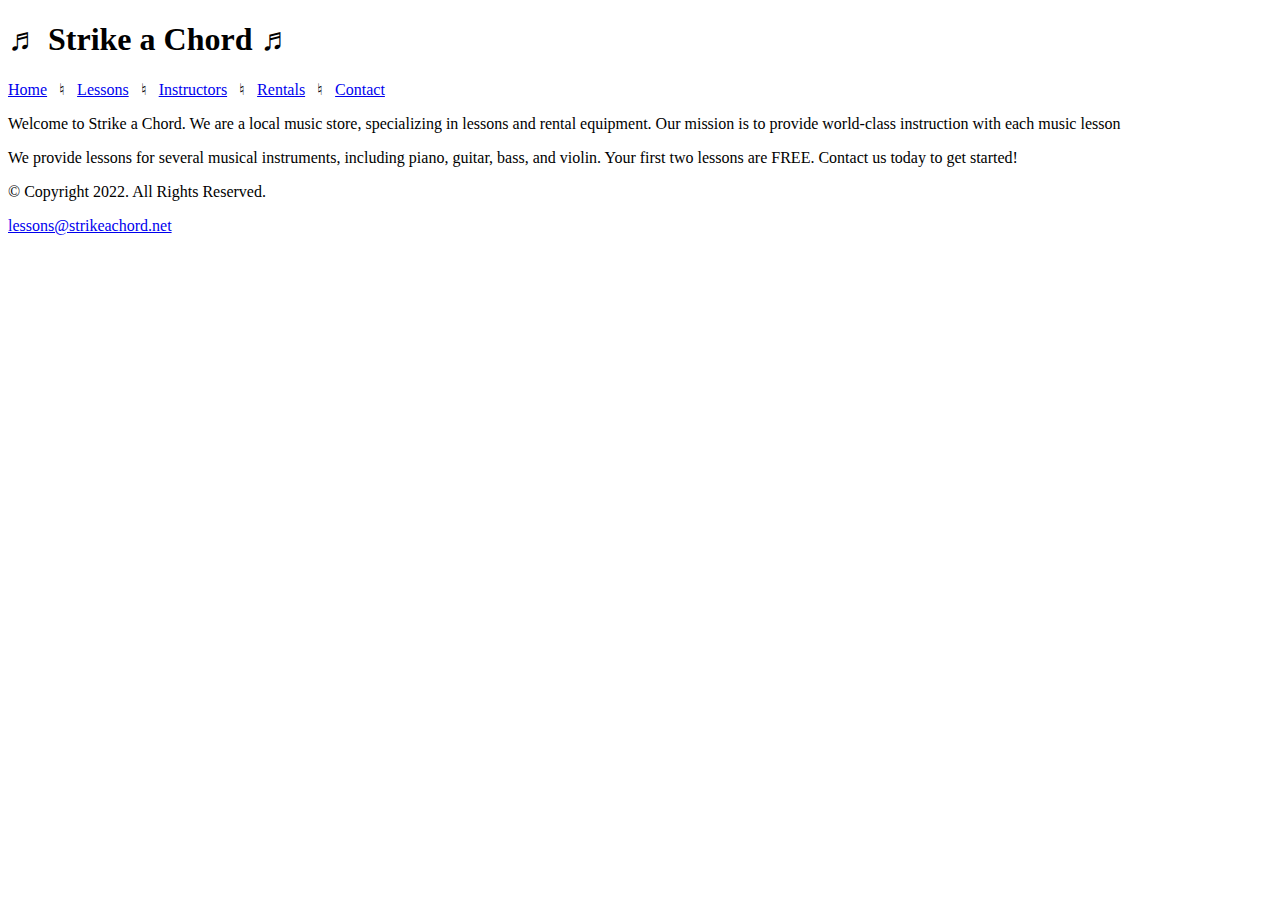
==== index.html @ 0b1c1e7f "Add files via upload" ====
<!doctype html>
<!--
	Student Name: Randy Rusch
	File Name: index.html
	Date: 10/22/2022
-->

<html lang="en">

<head>

	<meta charset="UTF-8">
	<title>Home Page</title>
	
</head>
<body>
	<header>
	
		<h1>&#9836; Strike a Chord &#9836;</h1>
		
	</header>
	
	<nav>
	
		<p><a href="index.html">Home</a> &nbsp; &#9838; &nbsp;
		<a href="lessons.html">Lessons</a> &nbsp; &#9838; &nbsp;
		<a href="instructors.html">Instructors</a> &nbsp; &#9838; &nbsp;
		<a href="rentals.html">Rentals</a> &nbsp; &#9838; &nbsp;
		<a href="contact.html">Contact</a></p>
		
	</nav>
	<!--
		Use the main area to add the main content to the webpage
	-->
	
	<main>
	
		<div id="intro">
		
			<p>Welcome to Strike a Chord. We are a local music store, specializing in lessons and rental equipment. Our mission is to provide world-class instruction with each music lesson</p>
			
			<p>We provide lessons for several musical instruments, including piano, guitar, bass, and violin. Your first two lessons are FREE. Contact us today to get started!</p>
			
		</div>
		
	</main>
	
	<footer>
	
		<p>&copy; Copyright 2022. All Rights Reserved.</p>
		<p><a href="mailto:lessons@strikeachord.net">lessons@strikeachord.net</a></p>
	
	</footer>
	

	
</body>
</html>
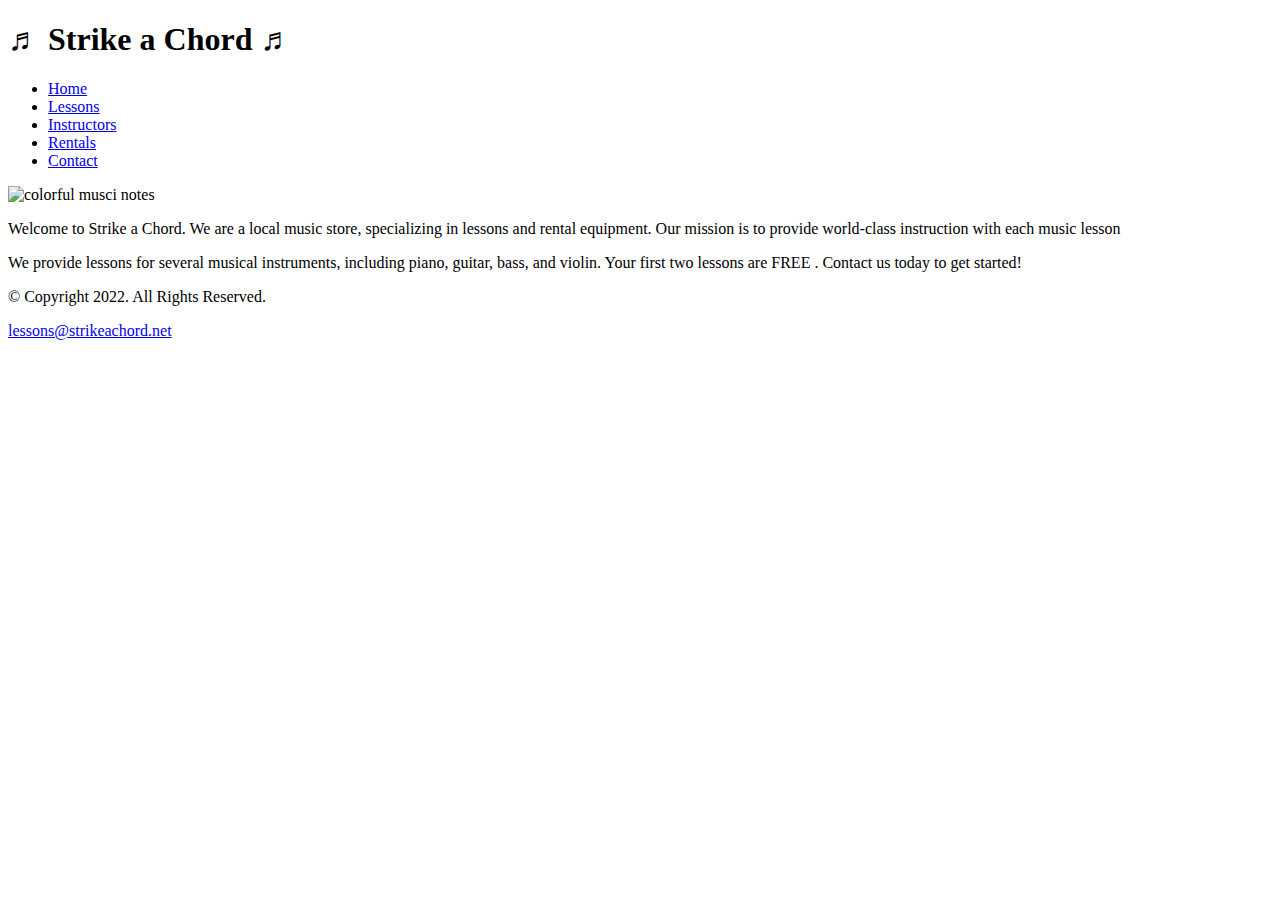
==== commit 864577cb: "upload pages with week 4 updates" ====
--- a/index.html
+++ b/index.html
@@ -11,24 +11,33 @@
 
 	<meta charset="UTF-8">
 	<title>Home Page</title>
+	<link rel="stylesheet" href="css/styles.css">
+	<meta name="viewport" content="width-device-width, initial-scale=1.0">
+	<link href="https://fonts.googleapis.com/css2?family=DM+Serif+Display:ital@1&family=Roboto&display=swap" rel="stylesheet">
 	
 </head>
 <body>
 	<header>
 	
-		<h1>&#9836; Strike a Chord &#9836;</h1>
+		<h1><span class="tab-desk"> &#9836;</span> Strike a Chord <span class="tab-desk">&#9836;</span></h1>
 		
 	</header>
 	
 	<nav>
+		<ul>
+			<li><a href="index.html">Home</a></li>
+			<li><a href="lessons.html">Lessons</a></li>
+			<li><a href="instructors.html">Instructors</a></li>
+			<li><a href="rentals.html">Rentals</a></li>
+			<li><a href="contact.html">Contact</a></li>
+		</ul>
+	</nav>
 	
-		<p><a href="index.html">Home</a> &nbsp; &#9838; &nbsp;
-		<a href="lessons.html">Lessons</a> &nbsp; &#9838; &nbsp;
-		<a href="instructors.html">Instructors</a> &nbsp; &#9838; &nbsp;
-		<a href="rentals.html">Rentals</a> &nbsp; &#9838; &nbsp;
-		<a href="contact.html">Contact</a></p>
-		
-	</nav>
+	<!--Hero Image-->
+	<div id="hero" class="tab-desk">
+		<img src="images/music-notes.png" alt="colorful musci notes">
+	</div>
+	
 	<!--
 		Use the main area to add the main content to the webpage
 	-->
@@ -39,7 +48,7 @@
 		
 			<p>Welcome to Strike a Chord. We are a local music store, specializing in lessons and rental equipment. Our mission is to provide world-class instruction with each music lesson</p>
 			
-			<p>We provide lessons for several musical instruments, including piano, guitar, bass, and violin. Your first two lessons are FREE. Contact us today to get started!</p>
+			<p>We provide lessons for several musical instruments, including piano, guitar, bass, and violin. Your first two lessons are <span class="action">FREE</span> . Contact us today to get started!</p>
 			
 		</div>
 		
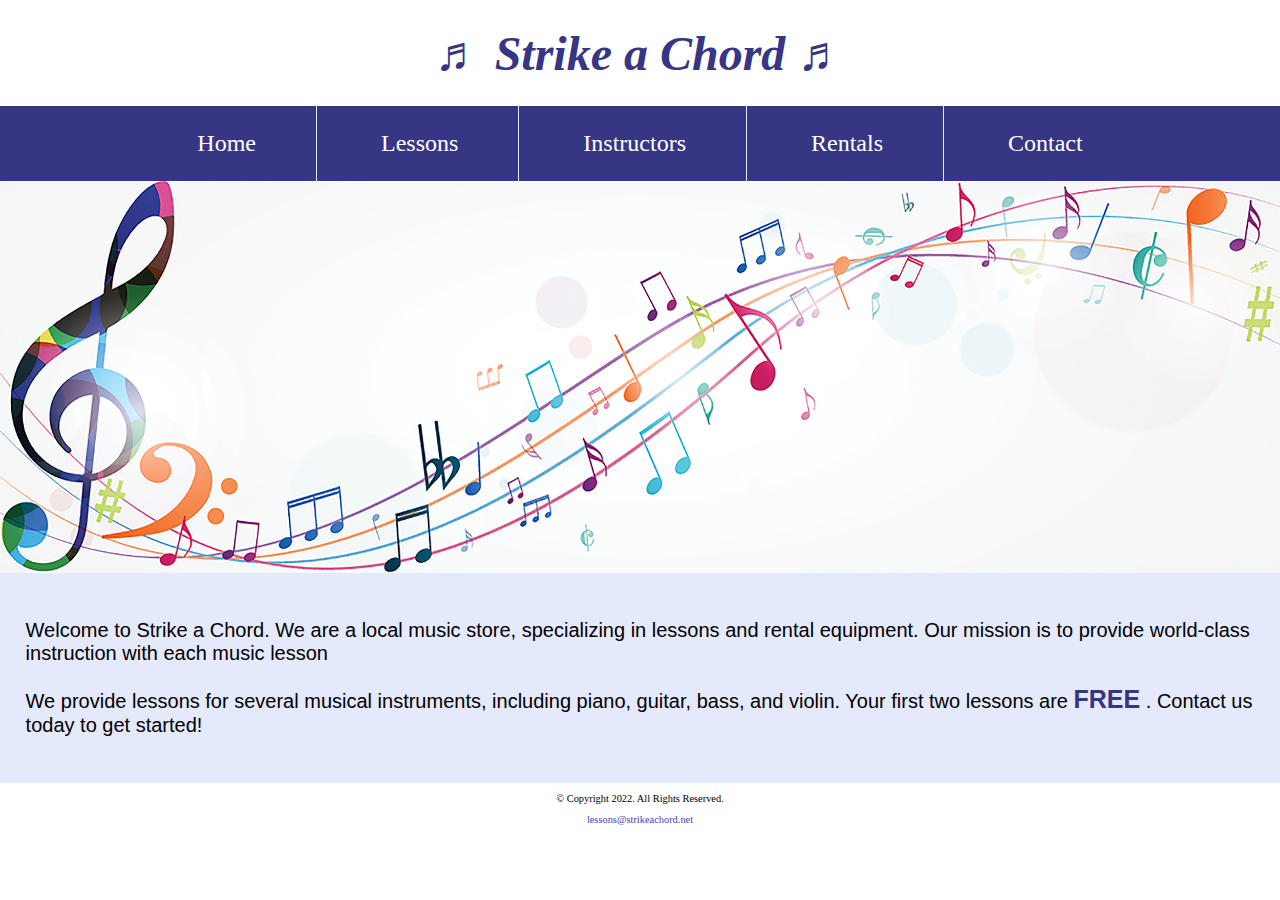
==== commit ed328fc8: "week 5 update" ====
--- a/index.html
+++ b/index.html
@@ -14,6 +14,10 @@
 	<link rel="stylesheet" href="css/styles.css">
 	<meta name="viewport" content="width-device-width, initial-scale=1.0">
 	<link href="https://fonts.googleapis.com/css2?family=DM+Serif+Display:ital@1&family=Roboto&display=swap" rel="stylesheet">
+	<link rel="shortcut icon" href="images/favicon.ico">
+	<link rel="icon" type="image/png" sizes="32x32" href="images/favicon-32.png">
+	<link rel="apple-touch-icon" sizes="180x180" href="images/apple-touch-icon.png">
+	<link rel="icon" sizes="192x192" href="images/android-chrome-192.png">
 	
 </head>
 <body>
--- a/css/styles.css
+++ b/css/styles.css
@@ -0,0 +1,280 @@
+/*
+Student Name: Randy Rusch
+Current Date: 10/30/2022
+File Name: styles.css
+*/
+
+/* CSS Reset */
+body, header, nav, main, footer, img, h1, ul, section, aside, figure, figcaption {
+	margin: 0;
+	padding: 0;
+	border: 0;
+}
+
+/* Style rule for images */
+img {
+	max-width: 100%;
+	display: block;
+}
+
+/* Style rule for box sizing applies to all elements */
+* {
+box-sizing: border-box;
+}
+
+/* Style rules for mobile viewport */
+aside {
+	text-align: center;
+	font-size: 1.5em;
+	font-weight: bold;
+	color: #373684;
+	text-shadow: 3px 3px 10px #8280cd;
+}
+
+figure {
+	position: relative;
+	max-width: 275px;
+	margin: 2% auto;
+	border: 8px solid #373684;
+}
+
+figcaption {
+	position: absolute;
+	bottom: 0;
+	background: rgba(55,54,132,0.7);
+	color: #fff;
+	width: 100%;
+	padding: 5% 0;
+	text-align: center;
+	font-family: Verdana, Arial, sans-serif;
+	font-size: 1.5em;
+	font-weight: bold;
+}
+
+/* Hide tab-desk class */
+.tab-desk {
+	display: none;
+}
+
+/* Style rules for header content */
+header {
+	text-align: center;
+	font-size: 1.5em;
+	color: #373684;
+}
+
+header h1 {
+	font-style: italic;
+}
+
+/* Style rules for navigation area */
+nav {
+	background-color: #373684;
+}
+
+nav ul {
+	list-style-type: none;
+	text-align: center;
+}
+
+nav li {
+	display: block;
+	font-size: 2em;
+	border-top: 1px solid #e5e9fc;
+}
+
+nav li a {
+	display: block;
+	color: #fff;
+	text-align: center;
+	padding: 0.5em 1em;
+	text-decoration: none;
+}
+
+/* Style rules for main content */
+main {
+	padding: 2%;
+	background-color: #e5e9fc;
+	overflow: auto;
+	font-family: Verdana, Arial, sans-serif;
+}
+
+main p {
+	font-size: 1.25em;
+}
+
+.action {
+	font-size: 1.25em;
+	color: #373684;
+	font-weight: bold;
+}
+
+#piano, #guitar, #violin {
+	margin:  0 2%;
+}
+
+#info {
+	clear: left;
+	background-color: #c0caf7;
+	padding: 1%  2%;
+}
+
+#info ul {
+	margin-left: 10%;
+}
+
+.round {
+	border-radius: 8px;
+}
+
+#contact {
+	text-align: center;
+}
+
+.tel-link {
+	background-color: #373684;
+	padding: 2%;
+	margin: 0 auto;
+	width: 80%;
+	text-align: center;
+	border-radius: 5px;
+}
+
+.tel-link a {
+	color: #fff;
+	text-decoration: none;
+	font-size: 1.5em;
+	display: block;
+}
+
+#contact .email-link {
+	color: #4645a8;
+	text-decoration: none;
+	font-weight: bold;
+}
+
+.map {
+	border: 5px solid #373684;
+	width: 95%;
+	height: 50%;
+}
+
+/* Style rules for footer content */
+footer {
+	text-align: center;
+	font-size: 0.65em;
+	clear: left;
+}
+
+footer a {
+	color: #4645a8;
+	text-decoration: none;
+}
+
+/* Media query for tablet vieport */
+@media screen and (min-width: 550px), print {
+	
+	/* Tablet viewport: show tab-desk class, hide mobile class */
+	.tab-desk {
+		display: block;
+	}
+	
+	.mobile {
+		display: none;
+	}
+	
+	/* Tablet viewport: style rule for header content */
+	span.tab-desk {
+		display: inline;
+	}
+	
+	/* Tablet viewport: style rules for nav area */
+	nav li {
+		border-top: none;
+		display: inline-block;
+		font-size: 1.5em;
+		border-right: 1px solid #e5e9fc;
+	}
+	
+	nav li:last-child {
+		border-right: none;
+	}
+	
+	nav li {
+		padding: 0.25em 0.5em;
+	}
+	
+	/* Tablet viewport: style rule for map */
+	.map {
+		width: 500px;
+		height: 450px;
+	}
+	
+	.grid {
+		display: grid;
+		grid-template-columns: auto auto;
+		grid-gap: 20px;
+	}
+	
+	aside {
+		grid-column: 1 / span 2;
+	}
+	
+}
+
+/* Media query for desktop viewport */
+@media screen and (min-width: 769px), print {
+	
+	/* Desktop viewport: style rule for header */
+	header {
+		padding: 2%;
+	}
+	
+	/* Desktop viewport: style rules for nav area */
+	nav li {
+		padding: 0.5em 1.5em;
+	}
+	
+	nav li:hover {
+		color: #373684;
+		background-color: #e5e9fc;
+	}
+	
+	/* Desktop vieport:  style rules for main content */
+	
+	#info ul {
+		margin-left: 5%;
+	}
+	
+	h3 {
+		font-size: 1.5em;
+	}
+	
+	#piano, #guitar, #violin {
+		width: 29%;
+		float: left;
+		margin: 0 2%;
+	}
+	
+	.grid {
+		grid-template-columns: auto auto auto auto;
+	}
+	
+	figcaption {
+		font-size: 1em;
+	}
+	aside {
+		grid-column: 1 / span 4;
+	}
+	
+}
+
+/* Media query for print */
+@media print {
+	
+	body {
+		background-color: #fff;
+		color: #000;
+	}
+	
+}
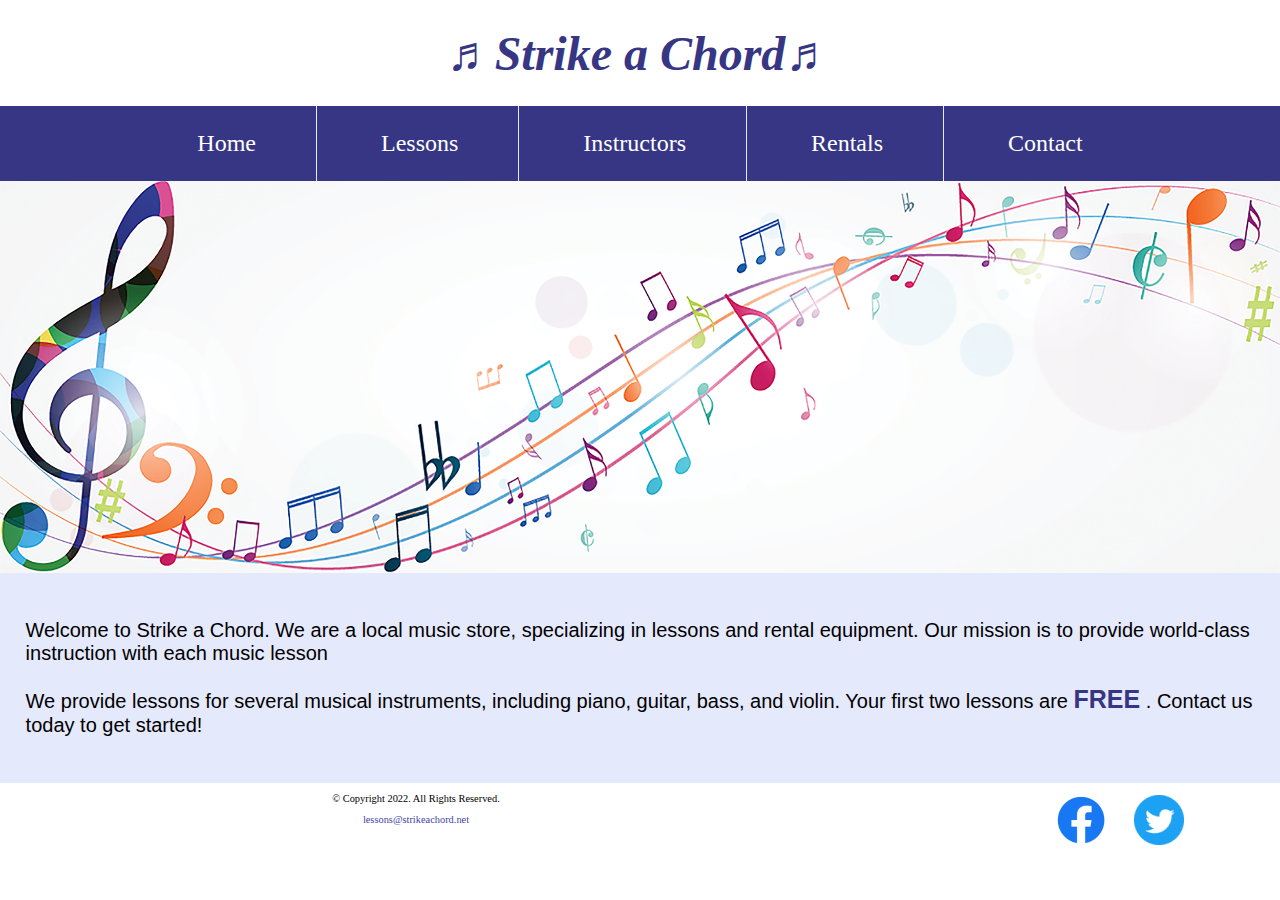
==== commit 20b7ad47: "week 8 updates" ====
--- a/index.html
+++ b/index.html
@@ -2,7 +2,7 @@
 <!--
 	Student Name: Randy Rusch
 	File Name: index.html
-	Date: 10/22/2022
+	Date: 112/03/2022
 -->
 
 <html lang="en">
@@ -10,8 +10,9 @@
 <head>
 
 	<meta charset="UTF-8">
-	<title>Home Page</title>
+	<title> Music Lessons - Rentals | Strke a Chord</title>
 	<link rel="stylesheet" href="css/styles.css">
+	<meta name="description" content="Strike a Chord specializes in music lessons and music rental equipment.">
 	<meta name="viewport" content="width-device-width, initial-scale=1.0">
 	<link href="https://fonts.googleapis.com/css2?family=DM+Serif+Display:ital@1&family=Roboto&display=swap" rel="stylesheet">
 	<link rel="shortcut icon" href="images/favicon.ico">
@@ -23,7 +24,7 @@
 <body>
 	<header>
 	
-		<h1><span class="tab-desk"> &#9836;</span> Strike a Chord <span class="tab-desk">&#9836;</span></h1>
+		<h1><span class="tab-desk"> &#9836;</span>Strike a Chord<span class="tab-desk">&#9836;</span></h1>
 		
 	</header>
 	
@@ -59,10 +60,19 @@
 	</main>
 	
 	<footer>
+		
+		<div class="copyright">
 	
-		<p>&copy; Copyright 2022. All Rights Reserved.</p>
-		<p><a href="mailto:lessons@strikeachord.net">lessons@strikeachord.net</a></p>
-	
+			<p>&copy; Copyright 2022. All Rights Reserved.</p>
+			<p><a href="mailto:lessons@strikeachord.net">lessons@strikeachord.net</a></p>
+		
+		</div>
+		
+		<div class="social">
+				<a href="https://www.facebook.com/" target="_blank"><img src="images/facebook-logo.png" alt="black and white Facebook logo"></a>
+				<a href="https://www.twitter.com/" target="_blank"><img src="images/twitter-logo.png" alt="black and white Twitter logo"></a>
+		</div>
+			
 	</footer>
 	
 
--- a/css/styles.css
+++ b/css/styles.css
@@ -1,6 +1,6 @@
 /*
 Student Name: Randy Rusch
-Current Date: 10/30/2022
+Current Date: 12/03/2022
 File Name: styles.css
 */
 
@@ -127,7 +127,7 @@
 	border-radius: 8px;
 }
 
-#contact {
+#contact, #rental h2 {
 	text-align: center;
 }
 
@@ -159,6 +159,60 @@
 	height: 50%;
 }
 
+/* Style rules for table */
+table {
+	border: 1px solid #373684;
+	border-collapse: collapse;
+	margin: 0 auto;
+	width:  100%;
+}
+
+caption {
+	font-size: 1.5em;
+	font-weight: bold;
+	padding: 1%;
+}
+
+th, td {
+	border: 1px solid #373684;
+	padding: 2%;
+}
+
+th {
+	background-color: #373684;
+	color: #fff;
+	font-size: 1.15em;
+}
+
+tr:nth-child(odd) {
+	background-color: #b7b7e1;
+}
+
+/* Style rules for form elements */
+fieldset {
+	margin-bottom: 2%;
+}
+
+fieldset legend {
+	font-weight: bold;
+	font-size: 1.25em;
+}
+
+label {
+	display: block;
+	padding-top: 3%;
+}
+
+#submit {
+	margin: 0 auto;
+	display: block;
+	padding: 3%;
+	background-color: #b7b7e1;
+	font-size: 1em;
+	color: #fff;
+}
+	
+
 /* Style rules for footer content */
 footer {
 	text-align: center;
@@ -169,6 +223,11 @@
 footer a {
 	color: #4645a8;
 	text-decoration: none;
+}
+
+.social img {
+	display: inline-block;
+	padding: 4%;
 }
 
 /* Media query for tablet vieport */
@@ -210,6 +269,12 @@
 		height: 450px;
 	}
 	
+	/* Tablet Viewport: Style rule for form element */
+	#form {
+		width: 70%;
+		margin: 0 auto;
+	}
+	
 	.grid {
 		display: grid;
 		grid-template-columns: auto auto;
@@ -220,6 +285,17 @@
 		grid-column: 1 / span 2;
 	}
 	
+	/*Tablet Viewport: Style rules for footer area */
+	.copyright {
+		float: left;
+		width: 65%;
+	}
+	
+	.social {
+		float: right;
+		width: 25%;
+	}
+		
 }
 
 /* Media query for desktop viewport */
@@ -267,6 +343,23 @@
 		grid-column: 1 / span 4;
 	}
 	
+	/*Desktop Viewport: Style rules for table*/
+	table {
+		width: 70%;
+	}
+	
+	/* Desktop Viewport: Style rules for form elements */
+	.form-grid {
+		display: grid;
+		grid-template-columns: auto auto;
+		grid-gap: 20px;
+	}
+	.btn {
+		grid-column: 1 / span 2;
+	}
+	
+	
+	
 }
 
 /* Media query for print */
